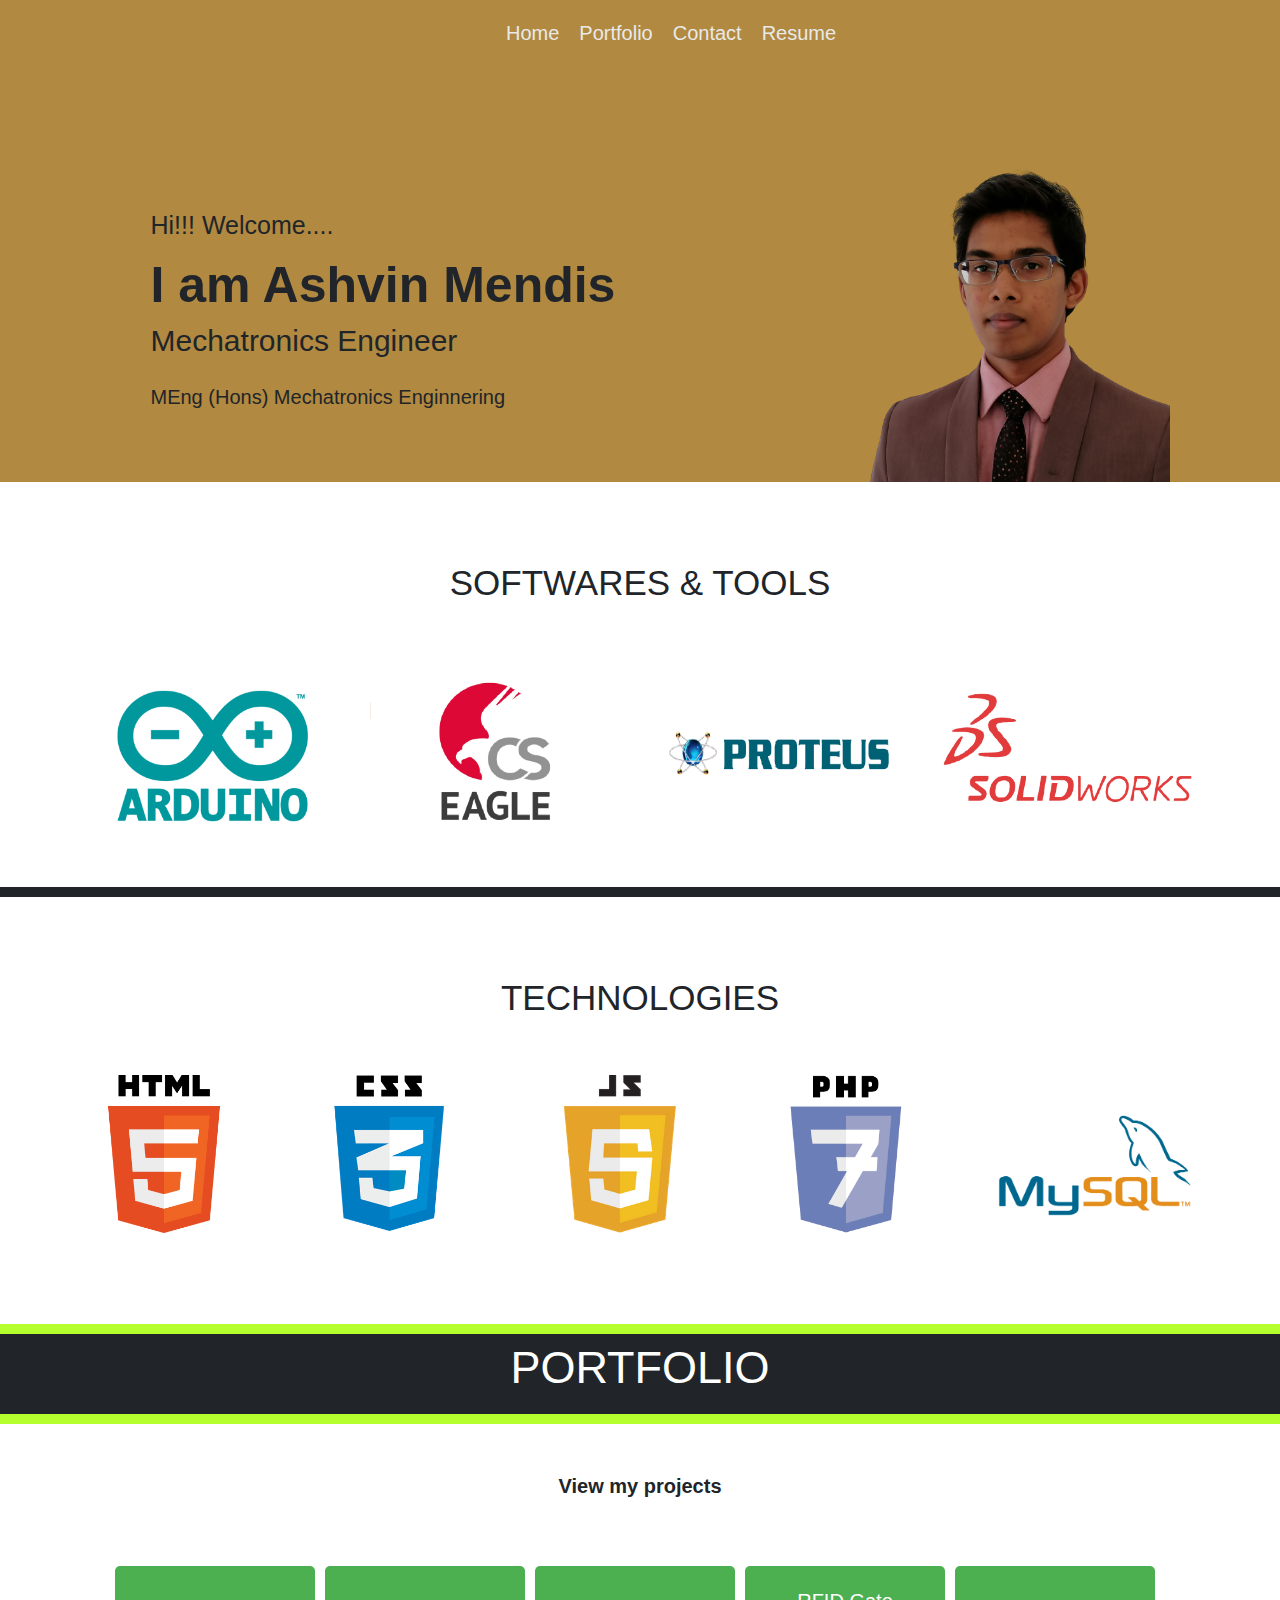
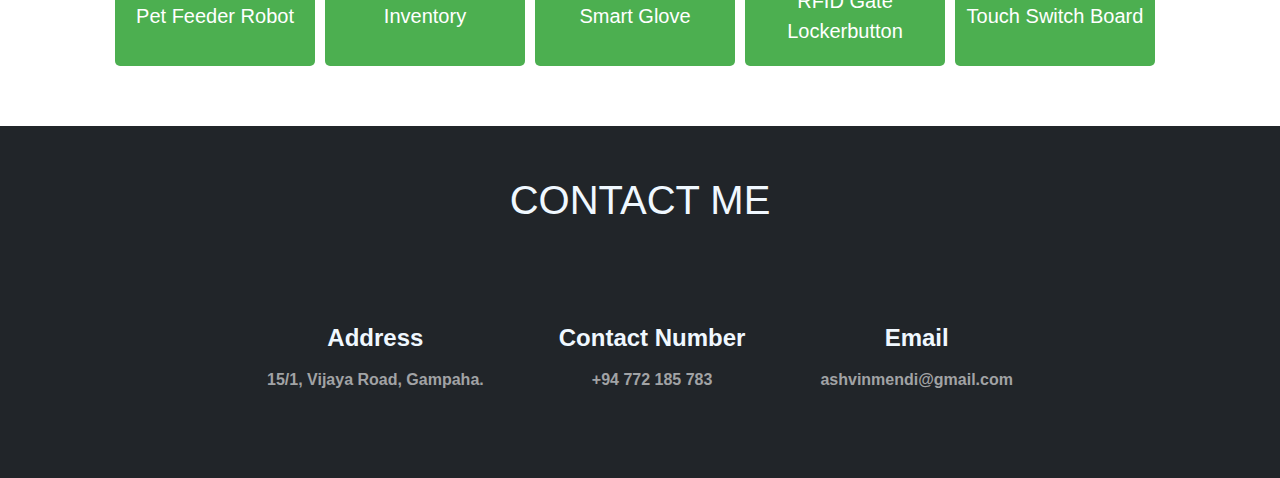
==== index.html @ 4c6cd836 "Update index.html" ====
<!DOCTYPE html>
<html>
<head>
<meta charset="utf-8">
                <meta http-equiv="X-UA-Compatible" content="IE=edge">
                <meta name="description" content="">
                <meta name="viewport" content="width=device-width, initial-scale=1">

    <link rel="stylesheet" href="CSS/pro.css">
    <link rel="stylesheet" href="CSS/nav.css">

    <meta name="viewport" content="width=device-width, initial-scale=1, shrink-to-fit=no">
    <link rel="stylesheet" href="https://maxcdn.bootstrapcdn.com/bootstrap/4.0.0/css/bootstrap.min.css" integrity="sha384-Gn5384xqQ1aoWXA+058RXPxPg6fy4IWvTNh0E263XmFcJlSAwiGgFAW/dAiS6JXm" crossorigin="anonymous"><!-- <link rel="stylesheet" href="https://stackpath.bootstrapcdn.com/bootstrap/4.5.2/css/bootstrap.min.css" integrity="sha384-JcKb8q3iqJ61gNV9KGb8thSsNjpSL0n8PARn9HuZOnIxN0hoP+VmmDGMN5t9UJ0Z" crossorigin="anonymous"> -->
    
    <link rel="stylesheet" href="https://stackpath.bootstrapcdn.com/bootstrap/4.5.2/css/bootstrap.min.css" integrity="sha384-JcKb8q3iqJ61gNV9KGb8thSsNjpSL0n8PARn9HuZOnIxN0hoP+VmmDGMN5t9UJ0Z" crossorigin="anonymous">
<style>


    .detail{
        color: #a1a3a5;
    }
    .c1{
        margin: 0 20px 0 10px;
    }
    .col-{
        margin-right: 10px;
        margin-bottom: 10px;
    }
    .h1, h2, h3, h4, h5, h6 {
    font-weight: 700;
    font-family: Montserrat, -apple-system, BlinkMacSystemFont, 'Segoe UI', Roboto, 'Helvetica Neue', Arial, sans-serif, 'Apple Color Emoji', 'Segoe UI Emoji', 'Segoe UI Symbol', 'Noto Color Emoji';}
    
</style>

</head>


<body> 
    
    <script>
function petfeeder(){
   location.href ="Pet feeder.html"
}
   function touchswitch(){
   location.href ="touch switch.html"
}

    </script>
<!-- NAVIGATION -->
     
   
<!-- HOME -->
<div id="Home"></div>
<div style="height: auto; width: auto; background-color: rgb(177, 137, 64);  padding-top: 5px;" >  
    <div>

    </div> 
    <nav class="navbar" >
        <ul class="menu">
            <li ><a class="active" href="#Home">Home</a></li>      
            <li ><a href="#Pot">Portfolio</a></li>
            <li><a href="#con">Contact</a></li>
            <li><a href="CV/ASHVIN MENDIS CV.pdf" >Resume</a></li>
        </ul>     
    </nav>
<div class="container">
        <div class="row" style="padding-left: 5%;">
        <div class="col-sm" >
        <div style="line-height: 40px; margin-left: 10px;padding-top: 150px;" >
        
        <p  style=" font-size: 25px;margin-bottom: 0px;">Hi!!!  Welcome.... </p>
        <p style="font-size: 50px; margin-top: 20px;"><b>I am Ashvin Mendis</b></p>
        <p style="font-size: 30px;">   Mechatronics Engineer </p>
        <p style="font-size: 20px;">  MEng (Hons) Mechatronics Enginnering</p>
                     
        </div>
        </div>
    <div class="col-" style="margin-top: 35px;">
        <img src="logo/ash-removebg-preview.png" alt="" style="position: inherit; margin-left:-10%;margin-bottom: -10px;
         margin-top: 48px; width: 300px; height: auto;" class="img-fluid"> 
    </div>
          </div>
          </div>
          </div>
        
        
    
    <!-- ABOUT -->
<div style="padding-bottom: 35px;">
    <h1  style="text-align: center; margin-top: 80px; font-size: 35px;">SOFTWARES & TOOLS</h1>
    <br><br>
    <div class="container">
        <div class="row justify-content-md-center">
          <div class="col-sm" >
              <img src="logo/arduino-logo.png" alt="" width="100%" height="auto" class="img-fluid"  >
          </div>
          <div class="col-sm" >
              <img src="logo/eagle.png" alt="" width="100%"  height="auto" class="img-fluid" >
          </div>
        
          <div class="col-sm" >
              <img src="logo/protius.png" alt="" width="100%"  height="auto"  class="img-fluid">
          </div>
          <div class="col-sm" >
              <img src="logo/solidwork.png" alt="" width="100%"  height="auto" class="img-fluid">
          </div>
        
      </div>
      </div>
</div>
<!-- technologies -->
<div style="background-color: #212529; height: 10px;" >    </div>

<div style="padding:0 0 40px;">
    <h1  style="text-align: center; margin-top: 80px; font-size: 35px;">TECHNOLOGIES</h1>
    <br><br>
    <div class="container">
        <div class="row justify-content-md-center">
          <div class="col-sm"  >
              <img src="logo/htnl5.png" alt="" width="80%" height="" class="img-fluid"  >
          </div>
          <div class="col-sm" >
              <img src="logo/csslogo.png" alt="" width="80%"  height="" class="img-fluid" >
          </div>
        
          <div class="col-sm" >
              <img src="logo/javascript-logo.png" alt="" width="80%"  height=""  class="img-fluid">
          </div>
          <div class="col-sm" >
              <img src="logo/php.png" alt="" width="80%"  height="" class="img-fluid">
          </div>
          <div class="col-sm">
            <img src="logo/mysql.png" alt="" width=""  height="" class="img-fluid">
        </div>
        
      </div>
      </div>
</div>
<div id="Pot" style="height: 50px;"></div>

<!-- PORTFOLIO -->

<div style="background-color:  rgb(182, 255, 46); height: 10px;" >    </div>
<div style="text-align: center;  background-color: #212529; height: 80px;padding-top: 7px;">
    <h1 style="font-size: 45px; color: white;">PORTFOLIO</h1>
</div>

<div style="background-color:  rgb(182, 255, 46); height: 10px;"></div>

<div style="text-align: center;padding: 50px 0 ;"><h5>View my projects</h5> </div>

<div class="container " style=" margin-top: 10px; margin-bottom: 50px;">
    <div class="row justify-content-md-center">
      <div class="col-">
        <button class="block" onclick="window.location.href='Pet feeder.html'" >Pet Feeder Robot</button>
      </div>
    
      <div class="col-">
        <button class="block" onclick="location.href='https://lilinventory.000webhostapp.com/dashboard/dashboard.php'">Inventory</button>
      </div>
      <div class="col-">
        <button class="block" onclick="window.location.href='Power Monitor.html'">Smart Glove</button>
      </div>    
      <div class="col-">
        <button class="block" onclick="window.location.href='Power Monitor.html'">RFID Gate Lockerbutton</button>
     </div>
     <div class="col-">
        <button class="block" onclick="window.location.href='Power Monitor.html'">Touch Switch Board</button>
      </div>
    </div>
</div>
  
<!-- Footer -->
<div id="con"></div>

<div style="background-color: #212529; color: aliceblue; padding: 50px 0pc 50px;">
<div style="text-align: center; margin-bottom: 100px;">
    <h1 >CONTACT ME</h1>
</div>
<div class="container">
<div class="row justify-content-md-center">
    <div class="col-md-auto" style=" text-align: center;padding-bottom: 30px; ">
        <h4 style="font-size: 24px; padding-bottom: 10px;">Address</h4>
        <h3 class="detail" style="font-size: 16px;">15/1, Vijaya Road, Gampaha.</h3>
    </div>
    <div class="col-md-auto" style=" text-align: center; padding: 0px 60px 30px 60px;"> 
        <h4 style="font-size: 24px;padding-bottom: 10px;">Contact Number</h4>
        <h3 class="detail" style="font-size: 16px;">+94 772 185 783</h3>
    </div>
    <div class="col-md-auto" style=" text-align: center;padding-bottom: 30px;">
        <h4 style="font-size: 24px;padding-bottom: 10px;">Email</h4>
        <h3 class="detail" style="font-size: 16px;">ashvinmendi@gmail.com</h3>
    </div>

</div>

</div>
</div>

</body>
</html>
---- CSS/pro.css ----
/* footer{
      background-color: rgb(228, 13, 13);
      padding: 20px;
      font-family: 'Alata', sans-serif;
      color: black;
      
  }
  .f1{
    font-family: 'Alata', sans-serif;
  }
  @import url(https://fonts.googleapis.com/css?family=Lily+Script+One);

body {
	margin:0;
	font-family:arial,tahoma,sans-serif;
	font-size:12px;
	font-weight:normal;
	direction:ltr;
  background:white;
} */

/* form {
	
	padding:20px;
	width:400px;
	height:auto;
	overflow:hidden;
	background:white;
	border-radius:10px;
}

form label {
	font-size:13px;
	color:darkgray;
	cursor:pointer;
}

form label,
form input {
	float:left;
	clear:both;
}

form input {
	margin:15px 0;
	padding:10px 10px;
	width:100%;
	outline:none;
	border:1px solid #bbb;
	border-radius:10px;
	display:inline-block;
	-webkit-box-sizing:border-box;
	   -moz-box-sizing:border-box;
	        box-sizing:border-box;
    -webkit-transition:0.2s ease all;
	   -moz-transition:0.2s ease all;
	    -ms-transition:0.2s ease all;
	     -o-transition:0.2s ease all;
	        transition:0.2s ease all;
}

form textarea{
  margin:15px 0;
	padding:10px 10px;
  width:100%;
  height: 100px;
	outline:none;
	border:1px solid #bbb;
	border-radius:10px;
  display:inline-block;
  -webkit-box-sizing:border-box;
	   -moz-box-sizing:border-box;
	        box-sizing:border-box;
    -webkit-transition:0.2s ease all;
	   -moz-transition:0.2s ease all;
	    -ms-transition:0.2s ease all;
	     -o-transition:0.2s ease all;
	        transition:0.2s ease all;
	resize: none;

} */

/* form input[type=text]:focus,
form input[type="password"]:focus {
	border-color:cornflowerblue;
}

input[type=submit] {
	padding:15px 15px;
	width:auto;
	background:#1abc9c;
	border:none;
	color:white;
	cursor:pointer;
	display:inline-block;

	clear:right;
	-webkit-transition:0.2s ease all;
	   -moz-transition:0.2s ease all;
	    -ms-transition:0.2s ease all;
	     -o-transition:0.2s ease all;
	        transition:0.2s ease all;
}

input[type=submit]:hover {
	opacity:0.8;
}

input[type="submit"]:active {
	opacity:0.4;
} */





/* body {
  margin: 40px;
}

.wrapper {
  display: grid;
  grid-template-columns: 80px 200px 100px 200px 100px 200px 100px 200px 80px;
  grid-gap: 10px;
  background-color: rgb(233, 210, 210);
  color: white;
}

.box {
  background-color:gray;
  color: #fff;
  border-radius: 5px;
  padding: 5px;
  
  
}

.a {
        grid-column-start: 2;
        grid-column-end: 2;
        grid-row-start: 1;
        grid-row-end: 2;
    }
    .b {
        grid-column-start:4;
        grid-column-end: 4;
        grid-row-start: 1;
        grid-row-end: 2;
    }
    .c {
        grid-column-start: 6;
        grid-column-end:6;
        grid-row-start: 1;
        grid-row-end:2;
    }
    .d {
        grid-column-start: 8;
        grid-column-end: 8;
        grid-row-start: 1;
        grid-row-end: 2;
    } */
    
  /* BUTTON */
  .block {
    display: block;
    width: 200px;
    height: 100px;
    border: none;
    background-color: #4CAF50;
    color: white;  
    cursor: pointer;
    text-align: center;
   border-radius: 5px;
   font-size: 20px;
   float: left;
   font-family: sans-serif ;
   
   
  }

  .block:hover {
    background-color:rgb(182, 255, 46);
    color: black;
  }
---- CSS/nav.css ----
/* * {
    box-sizing: border-box;
  } */
  
  /* body {
    background: #edeff0;
    font-family: 'Hind', sans-serif;
  } */
  
  /* Start Navigation Bar */
  
  .navbar {
    /* background-color: #25283D; */
    color: #e63232;
    border-radius: 4px;
    width: 100vw;
    height: 50px;
    max-width: 400px;
    margin:0px auto 0;
    
  }
  
  .navbar .menu {
    display: flex;
    
    z-index: 1;
    
  }
  
  /* @media (max-width: 820px) {
    .navbar .menu {
      display: block;
      position: relative;
    }
  } */
  
  .navbar .menu li {
    flex: 1;
    margin-top: -5px;
    border-radius: 4px;
    display: flex;
    text-align: center;
    transition: background-color 0.5s ease;
  }
  
  .navbar .menu a {
    flex: 1;
    justify-content: center;
    display: inline-flex;
    color: #e9e9e9;
    text-decoration: none;
    padding: 10px;
    position: relative;
    font-size: 20px;
    
  }
  
  .navbar .menu a > .fa {
    font-weight: bold;
    margin-left: 8px;
  }
  
  .navbar .menu li:hover {
    background-color: #beacbc;
    
  }
  
  .navbar .menu li:hover .container {
    display: flex;
  }
  
  /* @media (max-width: 350px) {
    .navbar .menu li:hover .container {
      display: none;
    }
    
    .fa-angle-down {
      display: none;
    }
  } */
  
  /* a.hasDropdown:after {
    position: absolute;
    bottom: -16px;
    left: 50%;
    transform: translateX(-50%);
    height: 0;
    width: 0;
    border: 8px solid transparent;
    border-top-color: #25283d;
    z-index: 2;
  } */
  
  /* @media (max-width: 820px) {
    li:hover a.hasDropdown:after {
      display: none;
    }
  } */
  
  /* li:hover a.hasDropdown:after {
    content: '';
    border-top-color: #9b8f99;
  } */
  
  /* End Navigation Bar */
  
  /* Start Single Section Menu */
/*   
  .container {
    display: none;
    position: absolute;
    top: 56px;
    left: 0;
    right: 0;
    background-color: #ffffff;
    box-shadow: 0 2px 0 rgba(0, 0, 0, 0.06);
    padding: 20px;
    text-align: left;
    margin-bottom: 30px;
  } */
  
  /* .container__list {
    flex: 1;
    display: flex;
    flex-wrap: wrap;
    min-width: 0;
  }
  
  .container__listItem {
    flex: 0 0 25%;
    padding: 10px 30px;
    overflow: hidden;
    white-space: nowrap;
    text-overflow: ellipsis;
  }
  
  .container__listItem > div {
    color: #DB6356;
    text-decoration: underline;
    cursor: pointer;
    overflow: hidden;
    white-space: nowrap;
    text-overflow: ellipsis;
  }
  
  /* End Single Section Menu */
  
  /* Start Multiple Section Menu */
  /* .container.has-multi .container__listItem {
    flex-basis: 100%;
  }
  
  .container.has-multi .container__list {
    flex-basis: 33.333%;
    border-radius: 4px;
  }
  
  .container.has-multi .container__list:not(:last-child) {
    border-right: solid 1px #f3f3f3;
    margin-right: 20px;
  } */ 
  
  /* End Multiple Section Menu */
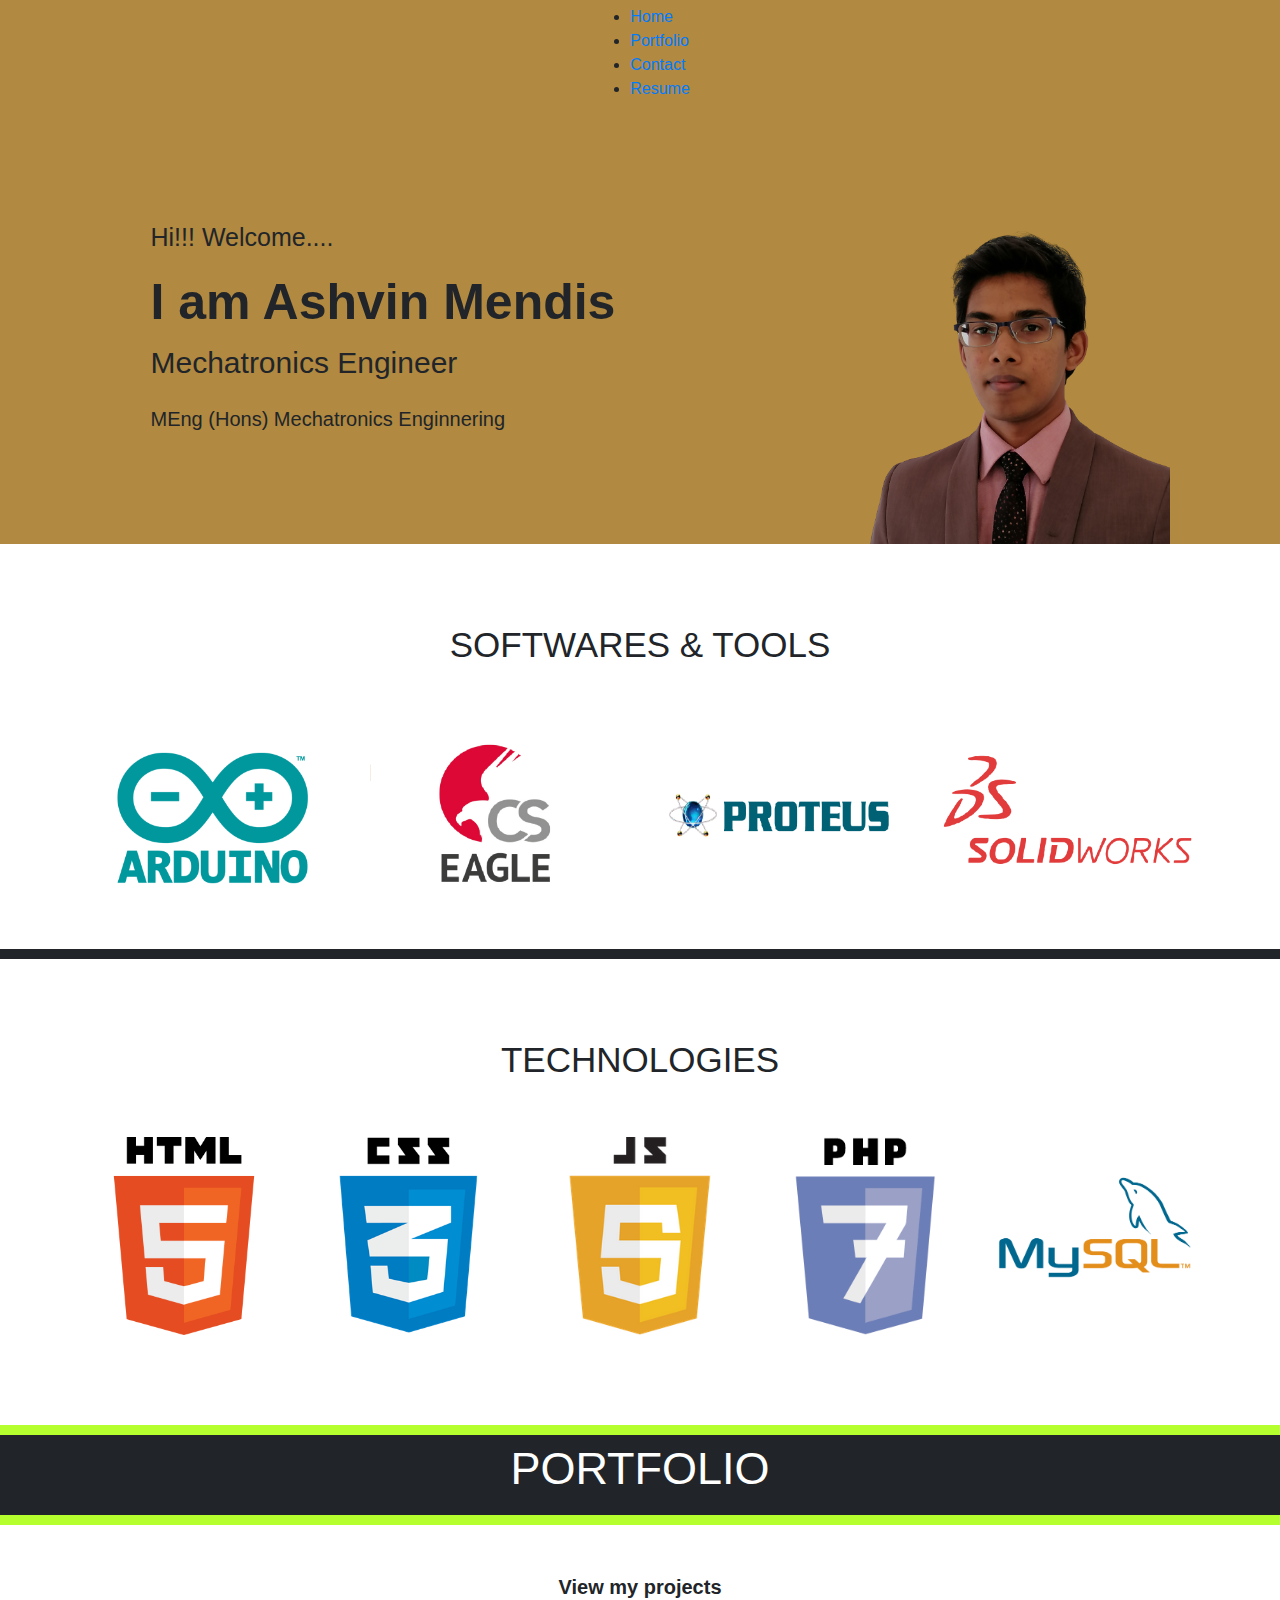
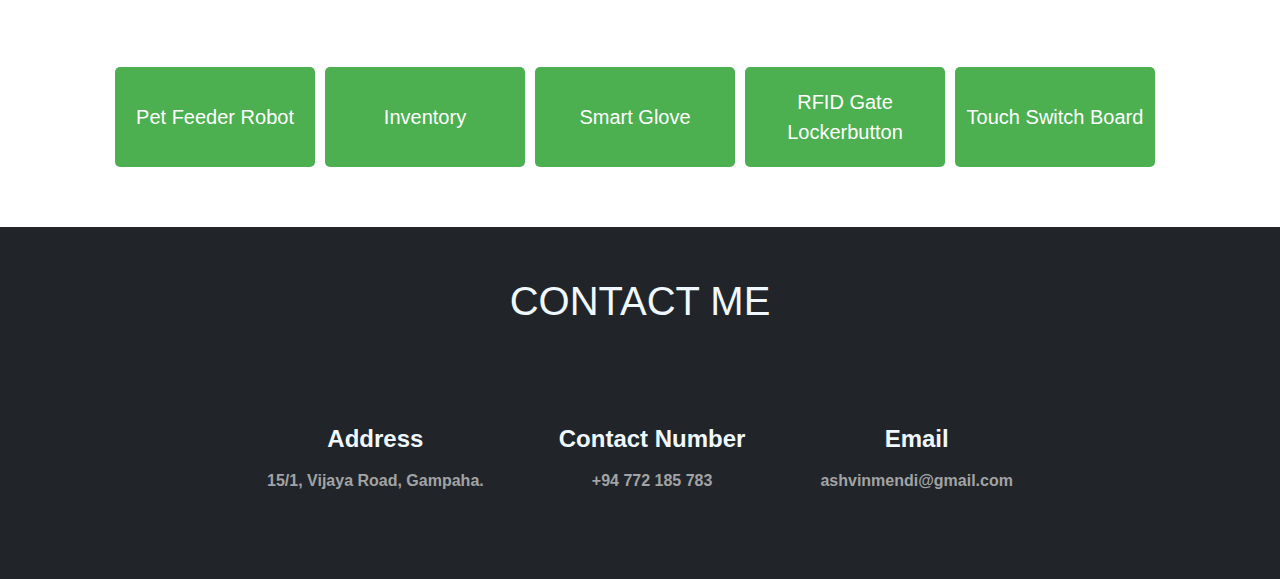
==== commit 76587fe3: "Update index.html" ====
--- a/index.html
+++ b/index.html
@@ -1,19 +1,33 @@
     <!DOCTYPE html>
 <html>
 <head>
-<meta charset="utf-8">
-                <meta http-equiv="X-UA-Compatible" content="IE=edge">
-                <meta name="description" content="">
-                <meta name="viewport" content="width=device-width, initial-scale=1">
+<!-- <meta charset="utf-8"> -->
+    <!-- <meta http-equiv="X-UA-Compatible" content="IE=edge"> -->
+    <!-- <meta name="description" content=""> -->
+    <meta name="viewport" content="width=device-width, initial-scale=1">
 
     <link rel="stylesheet" href="CSS/pro.css">
     <link rel="stylesheet" href="CSS/nav.css">
 
     <meta name="viewport" content="width=device-width, initial-scale=1, shrink-to-fit=no">
-    <link rel="stylesheet" href="https://maxcdn.bootstrapcdn.com/bootstrap/4.0.0/css/bootstrap.min.css" integrity="sha384-Gn5384xqQ1aoWXA+058RXPxPg6fy4IWvTNh0E263XmFcJlSAwiGgFAW/dAiS6JXm" crossorigin="anonymous"><!-- <link rel="stylesheet" href="https://stackpath.bootstrapcdn.com/bootstrap/4.5.2/css/bootstrap.min.css" integrity="sha384-JcKb8q3iqJ61gNV9KGb8thSsNjpSL0n8PARn9HuZOnIxN0hoP+VmmDGMN5t9UJ0Z" crossorigin="anonymous"> -->
-    
+    <link rel="stylesheet" href="https://maxcdn.bootstrapcdn.com/bootstrap/4.0.0/css/bootstrap.min.css" integrity="sha384-Gn5384xqQ1aoWXA+058RXPxPg6fy4IWvTNh0E263XmFcJlSAwiGgFAW/dAiS6JXm" crossorigin="anonymous">
+    <link rel="stylesheet" href="https://stackpath.bootstrapcdn.com/bootstrap/4.5.2/css/bootstrap.min.css" integrity="sha384-JcKb8q3iqJ61gNV9KGb8thSsNjpSL0n8PARn9HuZOnIxN0hoP+VmmDGMN5t9UJ0Z" crossorigin="anonymous">
     <link rel="stylesheet" href="https://stackpath.bootstrapcdn.com/bootstrap/4.5.2/css/bootstrap.min.css" integrity="sha384-JcKb8q3iqJ61gNV9KGb8thSsNjpSL0n8PARn9HuZOnIxN0hoP+VmmDGMN5t9UJ0Z" crossorigin="anonymous">
 <style>
+
+
+
+@media only screen and (max-width: 767px) {
+    .pp{
+    padding-top: 50px;
+}
+
+}
+
+@media only screen and (max-width: 767px) {
+    .c1{
+    font-size: 5px;}}
+
 
 
     .detail{
@@ -30,12 +44,19 @@
     font-weight: 700;
     font-family: Montserrat, -apple-system, BlinkMacSystemFont, 'Segoe UI', Roboto, 'Helvetica Neue', Arial, sans-serif, 'Apple Color Emoji', 'Segoe UI Emoji', 'Segoe UI Symbol', 'Noto Color Emoji';}
     
+    .center {
+       
+  display: flex;
+  justify-content: center;
+  align-items: center;
+
+    }
 </style>
 
 </head>
 
 
-<body> 
+<body style="margin: 0;"> 
     
     <script>
 function petfeeder(){
@@ -52,26 +73,27 @@
 <!-- HOME -->
 <div id="Home"></div>
 <div style="height: auto; width: auto; background-color: rgb(177, 137, 64);  padding-top: 5px;" >  
-    <div>
-
-    </div> 
-    <nav class="navbar" >
-        <ul class="menu">
+  
+    <div class="center">
+            <ul class="menu" >
             <li ><a class="active" href="#Home">Home</a></li>      
             <li ><a href="#Pot">Portfolio</a></li>
             <li><a href="#con">Contact</a></li>
             <li><a href="CV/ASHVIN MENDIS CV.pdf" >Resume</a></li>
         </ul>     
-    </nav>
+    </div>
+
 <div class="container">
         <div class="row" style="padding-left: 5%;">
         <div class="col-sm" >
-        <div style="line-height: 40px; margin-left: 10px;padding-top: 150px;" >
+        <div  class ="cc" style="line-height: 40px; margin-left: 10px;padding-top: 100px;" >
         
         <p  style=" font-size: 25px;margin-bottom: 0px;">Hi!!!  Welcome.... </p>
-        <p style="font-size: 50px; margin-top: 20px;"><b>I am Ashvin Mendis</b></p>
+        <p style="font-size: 50px; margin-top: 20px; line-height: 50px;"><b>I am Ashvin Mendis</b></p>
         <p style="font-size: 30px;">   Mechatronics Engineer </p>
-        <p style="font-size: 20px;">  MEng (Hons) Mechatronics Enginnering</p>
+        <p  style="font-size: 20px;">  MEng (Hons) Mechatronics Enginnering</p>
+        
+       
                      
         </div>
         </div>
@@ -91,17 +113,17 @@
     <br><br>
     <div class="container">
         <div class="row justify-content-md-center">
-          <div class="col-sm" >
+          <div class="col-md" >
               <img src="logo/arduino-logo.png" alt="" width="100%" height="auto" class="img-fluid"  >
           </div>
-          <div class="col-sm" >
+          <div class="col-md" >
               <img src="logo/eagle.png" alt="" width="100%"  height="auto" class="img-fluid" >
           </div>
         
-          <div class="col-sm" >
+          <div class="col-md" >
               <img src="logo/protius.png" alt="" width="100%"  height="auto"  class="img-fluid">
           </div>
-          <div class="col-sm" >
+          <div class="col-md" >
               <img src="logo/solidwork.png" alt="" width="100%"  height="auto" class="img-fluid">
           </div>
         
@@ -111,26 +133,26 @@
 <!-- technologies -->
 <div style="background-color: #212529; height: 10px;" >    </div>
 
-<div style="padding:0 0 40px;">
+<div style="padding-bottom:  40px;">
     <h1  style="text-align: center; margin-top: 80px; font-size: 35px;">TECHNOLOGIES</h1>
     <br><br>
     <div class="container">
-        <div class="row justify-content-md-center">
-          <div class="col-sm"  >
-              <img src="logo/htnl5.png" alt="" width="80%" height="" class="img-fluid"  >
-          </div>
-          <div class="col-sm" >
-              <img src="logo/csslogo.png" alt="" width="80%"  height="" class="img-fluid" >
-          </div>
-        
-          <div class="col-sm" >
-              <img src="logo/javascript-logo.png" alt="" width="80%"  height=""  class="img-fluid">
-          </div>
-          <div class="col-sm" >
-              <img src="logo/php.png" alt="" width="80%"  height="" class="img-fluid">
-          </div>
-          <div class="col-sm">
-            <img src="logo/mysql.png" alt="" width=""  height="" class="img-fluid">
+        <div class="row justify-content-center ">
+          <div class="pp col-md"  >
+              <img src="logo/htnl5.png" alt="" width="100%" height="auto" class="img-fluid"  >
+          </div>
+          <div class="pp col-md" >
+              <img src="logo/csslogo.png" alt="" width="100%"  height="auto" class="img-fluid" >
+          </div>
+        
+          <div class="pp col-md" >
+              <img src="logo/javascript-logo.png" alt="" width="100%"  height="auto"  class="img-fluid">
+          </div>
+          <div class="pp col-md" >
+              <img src="logo/php.png" alt="" width="100%"  height="auto" class="img-fluid">
+          </div>
+          <div class="pp col-md">
+            <img src="logo/mysql.png" alt="" width="100%"  height="auto" class="img-fluid">
         </div>
         
       </div>
@@ -150,7 +172,7 @@
 <div style="text-align: center;padding: 50px 0 ;"><h5>View my projects</h5> </div>
 
 <div class="container " style=" margin-top: 10px; margin-bottom: 50px;">
-    <div class="row justify-content-md-center">
+    <div class="row justify-content-center ">
       <div class="col-">
         <button class="block" onclick="window.location.href='Pet feeder.html'" >Pet Feeder Robot</button>
       </div>
@@ -159,7 +181,7 @@
         <button class="block" onclick="location.href='https://lilinventory.000webhostapp.com/dashboard/dashboard.php'">Inventory</button>
       </div>
       <div class="col-">
-        <button class="block" onclick="window.location.href='Power Monitor.html'">Smart Glove</button>
+        <button class="block" onclick="window.location.href='smartglove.html'">Smart Glove</button>
       </div>    
       <div class="col-">
         <button class="block" onclick="window.location.href='Power Monitor.html'">RFID Gate Lockerbutton</button>
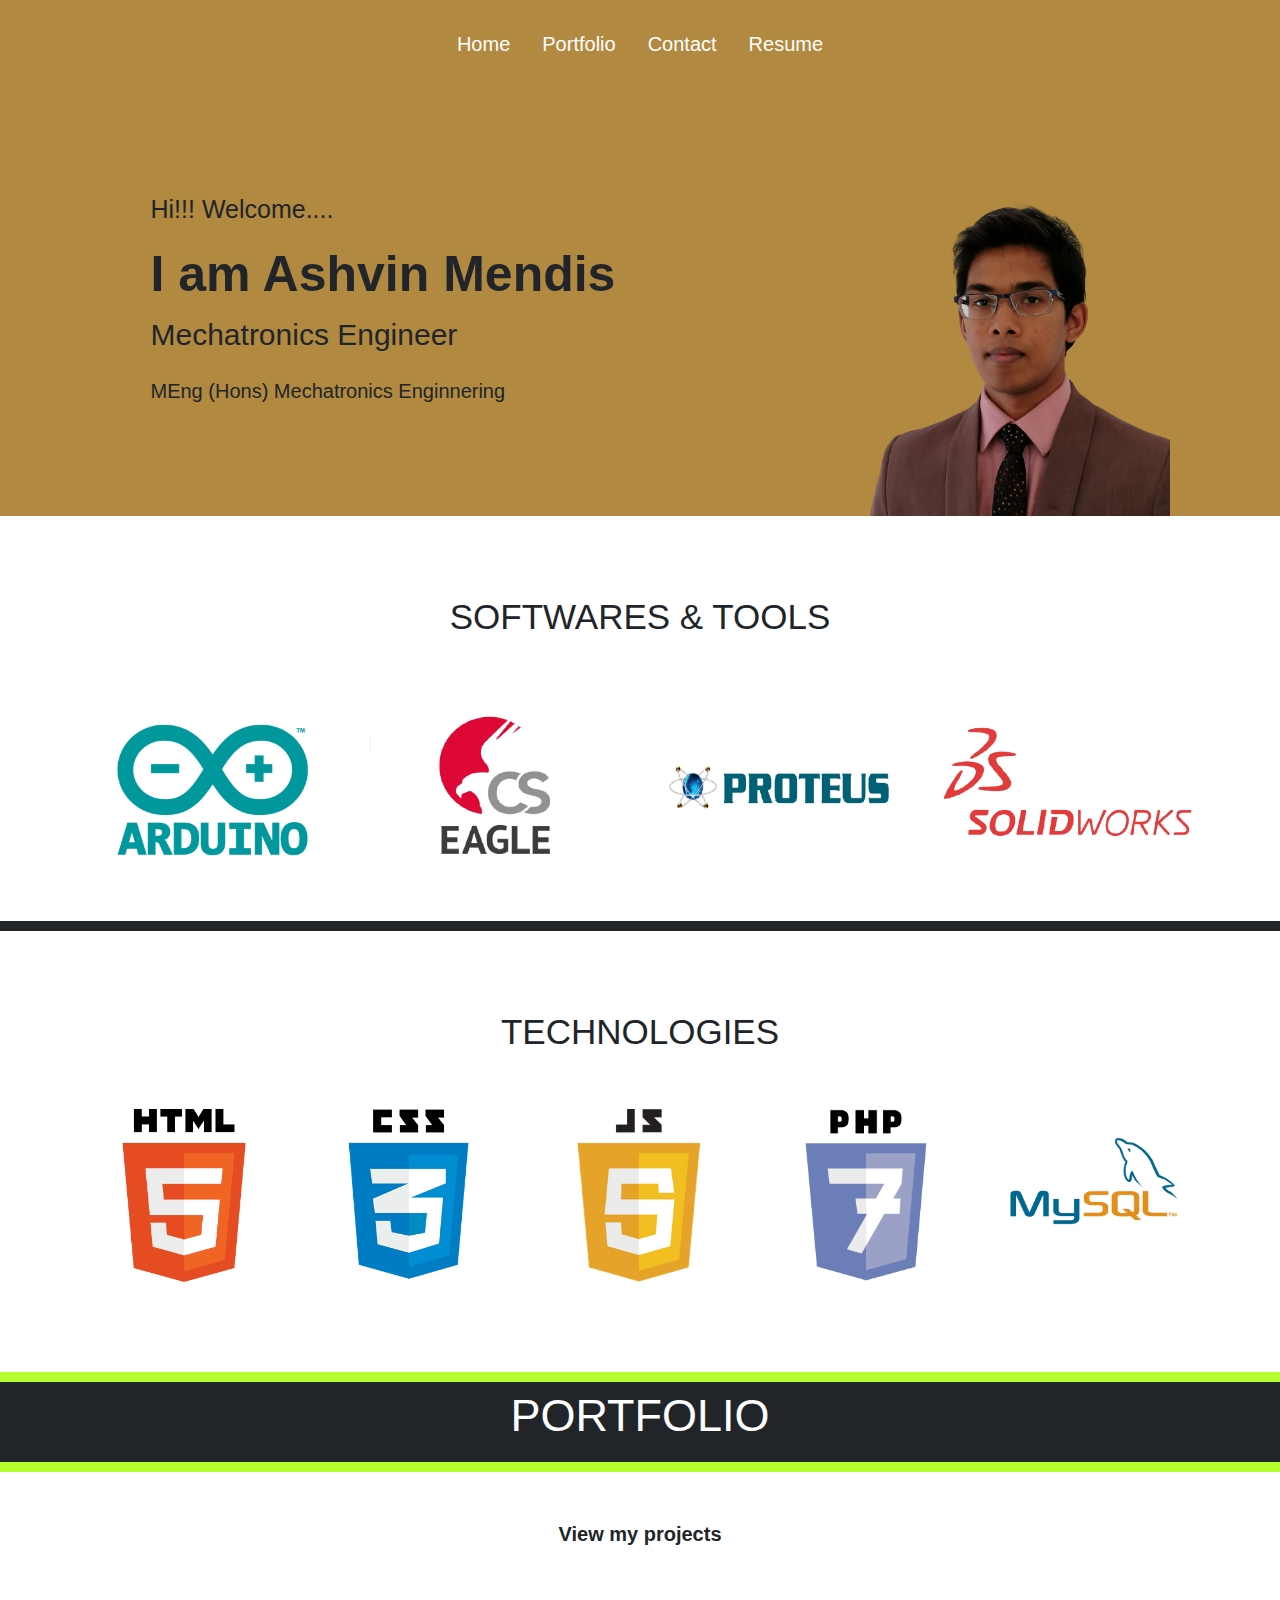
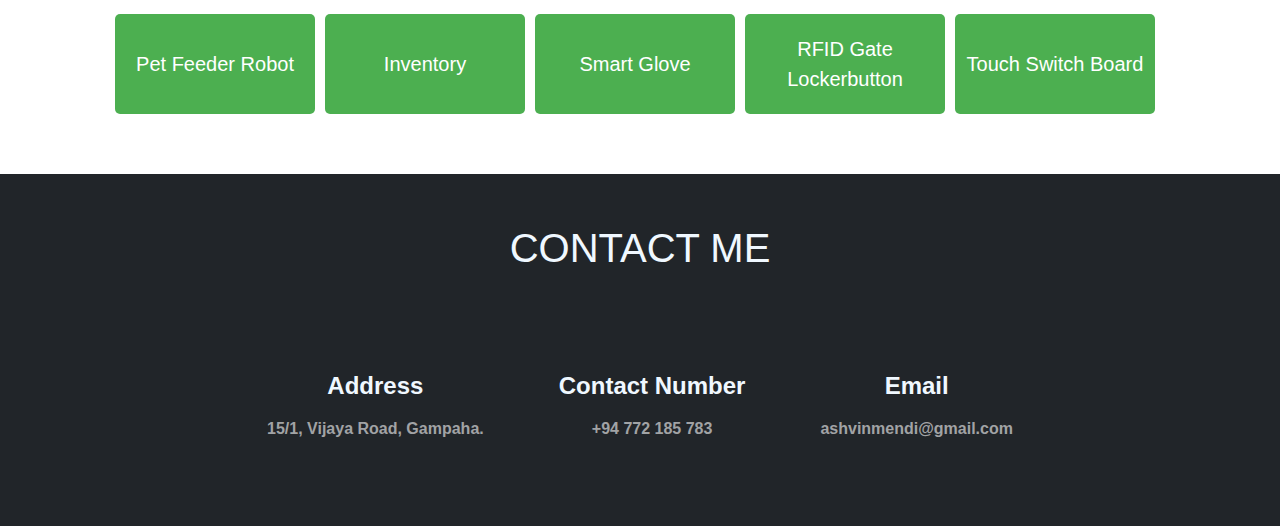
==== commit ecb3ab0b: "Update index.html" ====
--- a/index.html
+++ b/index.html
@@ -49,6 +49,7 @@
   display: flex;
   justify-content: center;
   align-items: center;
+  margin-top: 10px;
 
     }
 </style>
--- a/CSS/pro.css
+++ b/CSS/pro.css
@@ -176,11 +176,28 @@
    font-size: 20px;
    float: left;
    font-family: sans-serif ;
-   
-   
+     
   }
 
   .block:hover {
     background-color:rgb(182, 255, 46);
     color: black;
-  }+  }
+
+  @media only screen and (max-width: 767px) {
+    .block {
+      display: block;
+      width: 170px;
+      height: 100px;
+      border: none;
+      background-color: #4CAF50;
+      color: white;  
+      cursor: pointer;
+      text-align: center;
+     border-radius: 5px;
+     font-size: 20px;
+     float: left;
+     font-family: sans-serif ;
+       
+    }
+}
--- a/CSS/nav.css
+++ b/CSS/nav.css
@@ -1,164 +1,38 @@
-/* * {
-    box-sizing: border-box;
-  } */
-  
-  /* body {
-    background: #edeff0;
-    font-family: 'Hind', sans-serif;
-  } */
-  
-  /* Start Navigation Bar */
-  
-  .navbar {
-    /* background-color: #25283D; */
-    color: #e63232;
-    border-radius: 4px;
-    width: 100vw;
-    height: 50px;
-    max-width: 400px;
-    margin:0px auto 0;
-    
-  }
-  
-  .navbar .menu {
-    display: flex;
-    
-    z-index: 1;
-    
-  }
-  
-  /* @media (max-width: 820px) {
-    .navbar .menu {
+ul {
+  list-style-type: none;
+  margin: 0;
+  padding: 0;
+  overflow: hidden;
+  background-color: rgb(177, 137, 64);
+}
+
+li {
+  float: left;
+  font-size: 20px;
+}
+
+li a {
+  display: block;
+  border-radius: 5px;
+  color: white;
+  text-align: center;
+  padding: 14px 16px;
+}
+
+li a:hover {
+  background-color: rgb(216, 165, 72);
+  color: white;
+  text-decoration: none;
+}
+
+@media only screen and (max-width: 400px) {
+      li a {
       display: block;
-      position: relative;
+      border-radius: 5px;
+      color: white;
+      text-align: center;
+      padding: 14px 5px;
+      font-size: 17px;
     }
-  } */
-  
-  .navbar .menu li {
-    flex: 1;
-    margin-top: -5px;
-    border-radius: 4px;
-    display: flex;
-    text-align: center;
-    transition: background-color 0.5s ease;
-  }
-  
-  .navbar .menu a {
-    flex: 1;
-    justify-content: center;
-    display: inline-flex;
-    color: #e9e9e9;
-    text-decoration: none;
-    padding: 10px;
-    position: relative;
-    font-size: 20px;
-    
-  }
-  
-  .navbar .menu a > .fa {
-    font-weight: bold;
-    margin-left: 8px;
-  }
-  
-  .navbar .menu li:hover {
-    background-color: #beacbc;
-    
-  }
-  
-  .navbar .menu li:hover .container {
-    display: flex;
-  }
-  
-  /* @media (max-width: 350px) {
-    .navbar .menu li:hover .container {
-      display: none;
-    }
-    
-    .fa-angle-down {
-      display: none;
-    }
-  } */
-  
-  /* a.hasDropdown:after {
-    position: absolute;
-    bottom: -16px;
-    left: 50%;
-    transform: translateX(-50%);
-    height: 0;
-    width: 0;
-    border: 8px solid transparent;
-    border-top-color: #25283d;
-    z-index: 2;
-  } */
-  
-  /* @media (max-width: 820px) {
-    li:hover a.hasDropdown:after {
-      display: none;
-    }
-  } */
-  
-  /* li:hover a.hasDropdown:after {
-    content: '';
-    border-top-color: #9b8f99;
-  } */
-  
-  /* End Navigation Bar */
-  
-  /* Start Single Section Menu */
-/*   
-  .container {
-    display: none;
-    position: absolute;
-    top: 56px;
-    left: 0;
-    right: 0;
-    background-color: #ffffff;
-    box-shadow: 0 2px 0 rgba(0, 0, 0, 0.06);
-    padding: 20px;
-    text-align: left;
-    margin-bottom: 30px;
-  } */
-  
-  /* .container__list {
-    flex: 1;
-    display: flex;
-    flex-wrap: wrap;
-    min-width: 0;
-  }
-  
-  .container__listItem {
-    flex: 0 0 25%;
-    padding: 10px 30px;
-    overflow: hidden;
-    white-space: nowrap;
-    text-overflow: ellipsis;
-  }
-  
-  .container__listItem > div {
-    color: #DB6356;
-    text-decoration: underline;
-    cursor: pointer;
-    overflow: hidden;
-    white-space: nowrap;
-    text-overflow: ellipsis;
-  }
-  
-  /* End Single Section Menu */
-  
-  /* Start Multiple Section Menu */
-  /* .container.has-multi .container__listItem {
-    flex-basis: 100%;
-  }
-  
-  .container.has-multi .container__list {
-    flex-basis: 33.333%;
-    border-radius: 4px;
-  }
-  
-  .container.has-multi .container__list:not(:last-child) {
-    border-right: solid 1px #f3f3f3;
-    margin-right: 20px;
-  } */ 
-  
-  /* End Multiple Section Menu */
-  +
+}
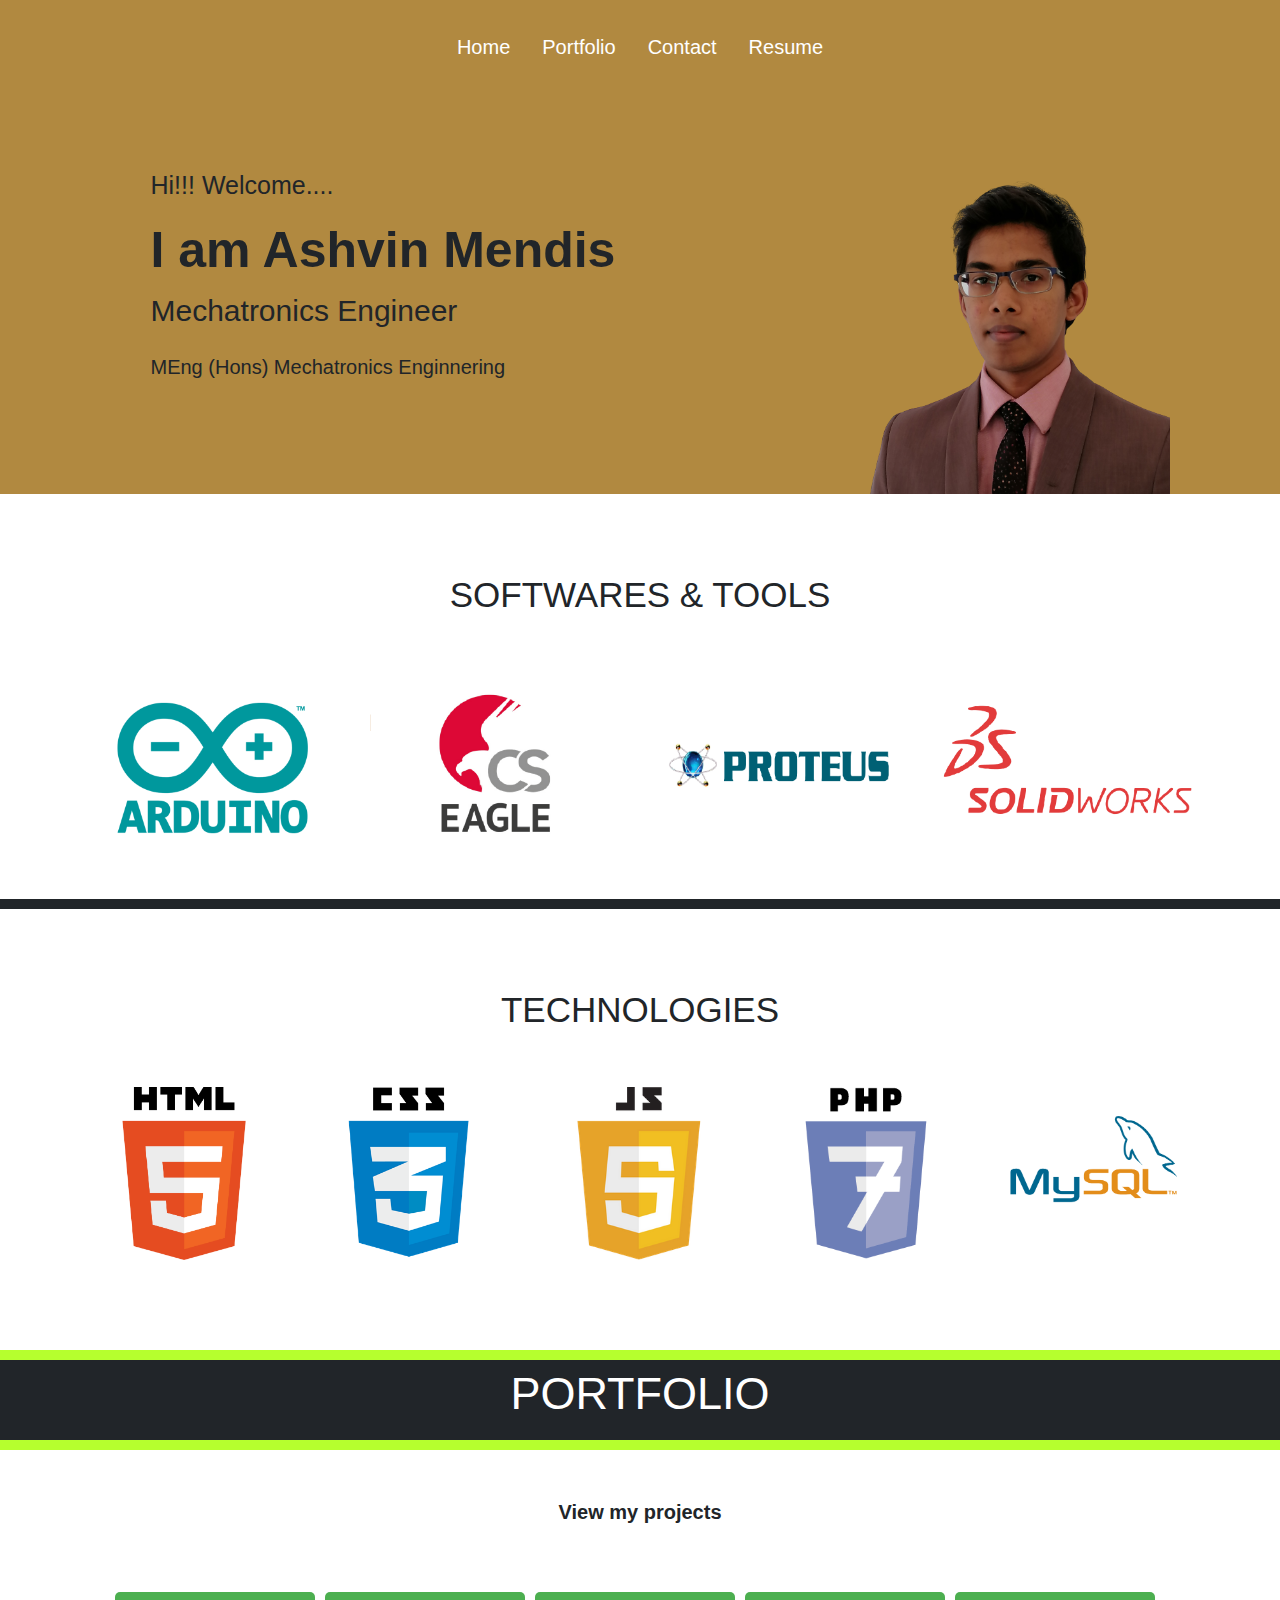
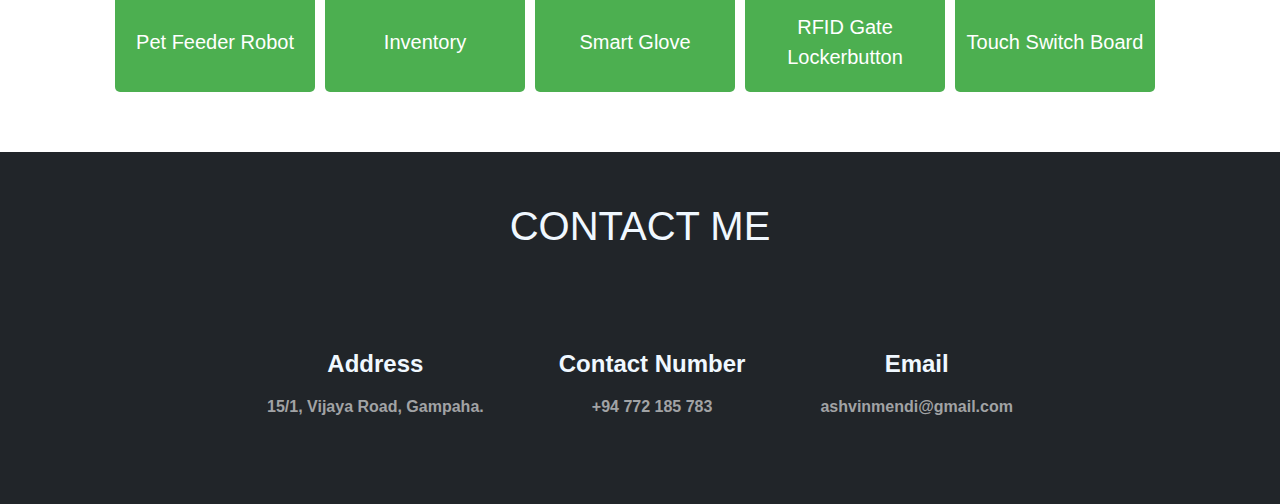
==== commit d340d796: "Update index.html" ====
--- a/index.html
+++ b/index.html
@@ -87,7 +87,7 @@
 <div class="container">
         <div class="row" style="padding-left: 5%;">
         <div class="col-sm" >
-        <div  class ="cc" style="line-height: 40px; margin-left: 10px;padding-top: 100px;" >
+        <div  class ="cc" style="line-height: 40px; margin-left: 10px;padding-top: 70px;" >
         
         <p  style=" font-size: 25px;margin-bottom: 0px;">Hi!!!  Welcome.... </p>
         <p style="font-size: 50px; margin-top: 20px; line-height: 50px;"><b>I am Ashvin Mendis</b></p>
@@ -100,7 +100,7 @@
         </div>
     <div class="col-" style="margin-top: 35px;">
         <img src="logo/ash-removebg-preview.png" alt="" style="position: inherit; margin-left:-10%;margin-bottom: -10px;
-         margin-top: 48px; width: 300px; height: auto;" class="img-fluid"> 
+         margin-top: 20px; width: 300px; height: auto;" class="img-fluid"> 
     </div>
           </div>
           </div>
@@ -139,20 +139,20 @@
     <br><br>
     <div class="container">
         <div class="row justify-content-center ">
-          <div class="pp col-md"  >
+          <div class="pp col-sm"  >
               <img src="logo/htnl5.png" alt="" width="100%" height="auto" class="img-fluid"  >
           </div>
-          <div class="pp col-md" >
+          <div class="pp col-sm" >
               <img src="logo/csslogo.png" alt="" width="100%"  height="auto" class="img-fluid" >
           </div>
         
-          <div class="pp col-md" >
+          <div class="pp col-sm" >
               <img src="logo/javascript-logo.png" alt="" width="100%"  height="auto"  class="img-fluid">
           </div>
-          <div class="pp col-md" >
+          <div class="pp col-sm" >
               <img src="logo/php.png" alt="" width="100%"  height="auto" class="img-fluid">
           </div>
-          <div class="pp col-md">
+          <div class="pp col-sm">
             <img src="logo/mysql.png" alt="" width="100%"  height="auto" class="img-fluid">
         </div>
         
--- a/CSS/nav.css
+++ b/CSS/nav.css
@@ -16,7 +16,7 @@
   border-radius: 5px;
   color: white;
   text-align: center;
-  padding: 14px 16px;
+  padding: 17px 16px;
 }
 
 li a:hover {
@@ -31,7 +31,7 @@
       border-radius: 5px;
       color: white;
       text-align: center;
-      padding: 14px 5px;
+      padding: 14px 7px;
       font-size: 17px;
     }
 
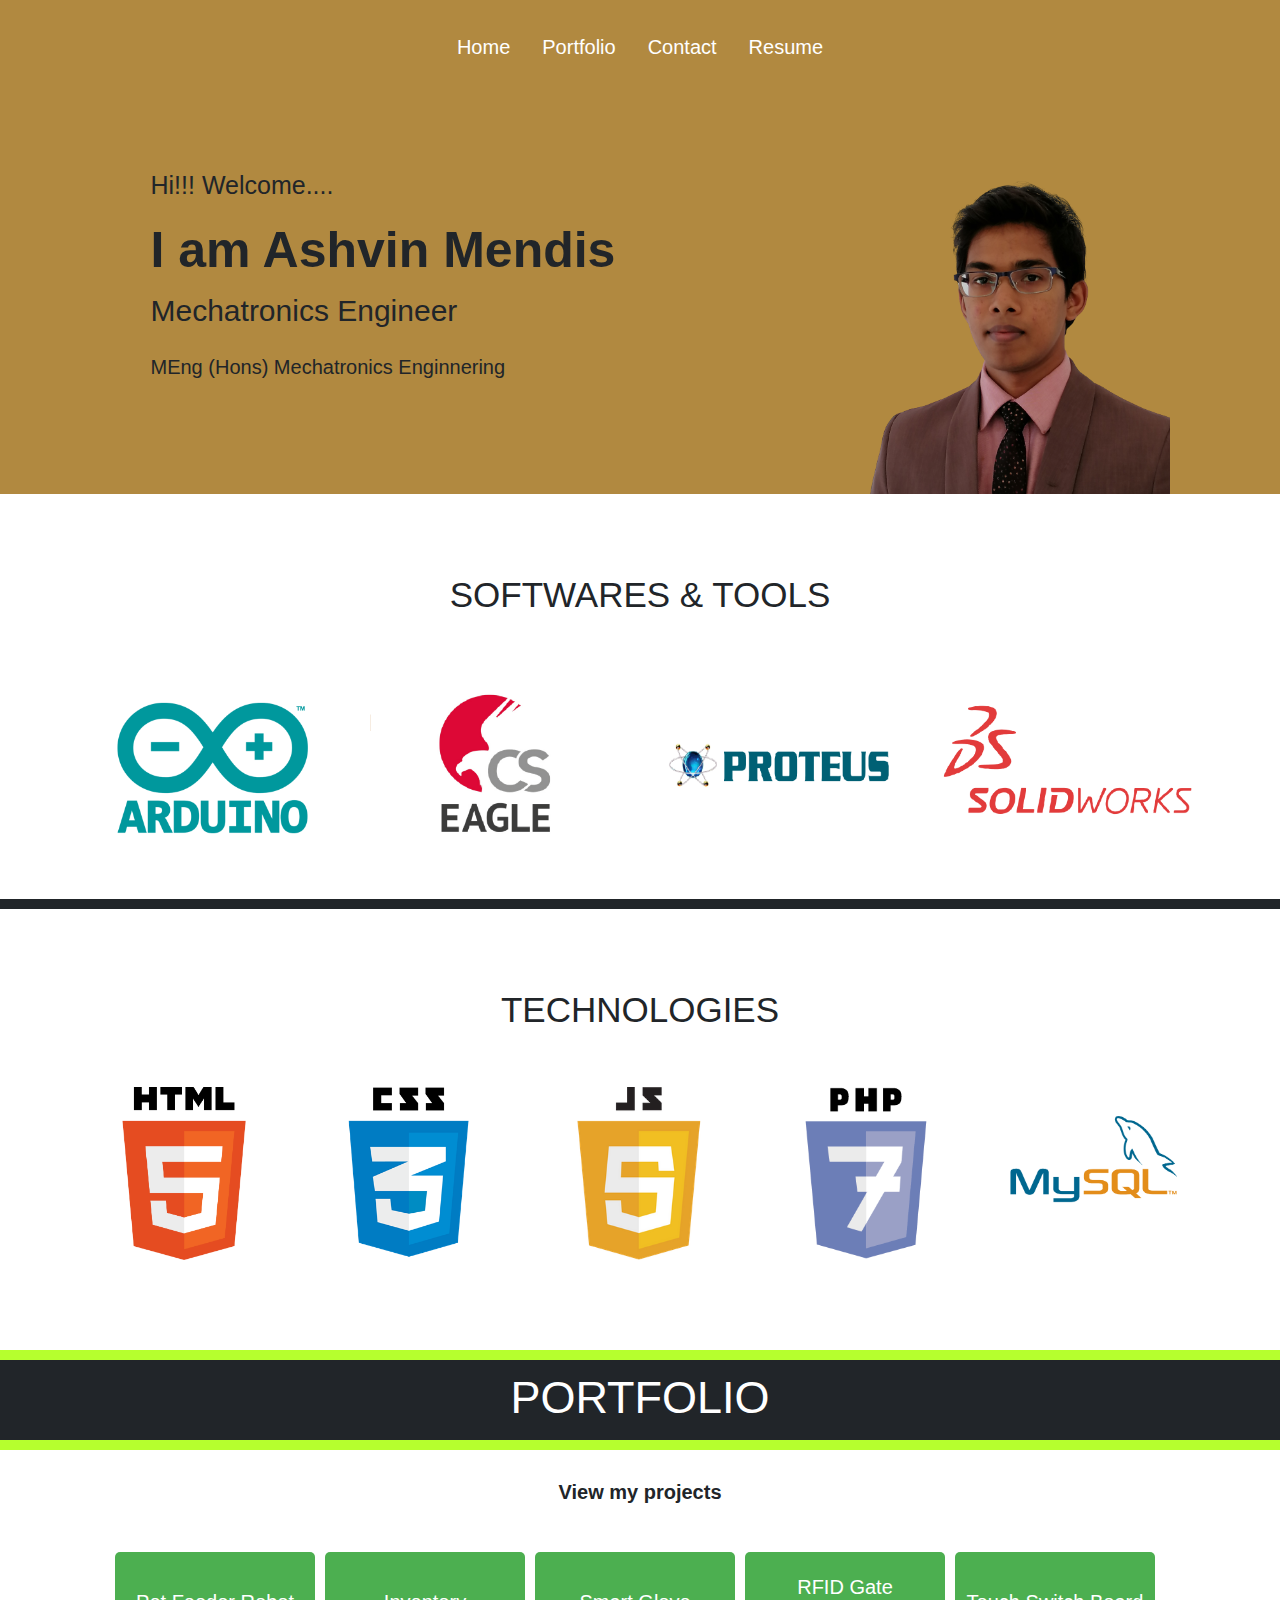
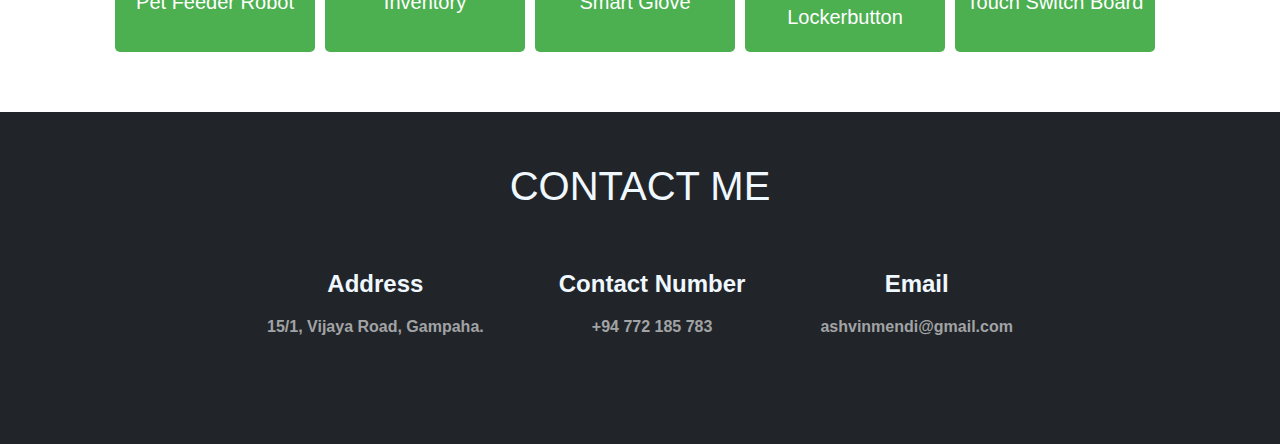
==== commit 5449d7f9: "Update index.html" ====
--- a/index.html
+++ b/index.html
@@ -20,13 +20,34 @@
 @media only screen and (max-width: 767px) {
     .pp{
     padding-top: 50px;
-}
-
-}
-
+    width: 80%;
+}
+}
 @media only screen and (max-width: 767px) {
-    .c1{
-    font-size: 5px;}}
+    .po{
+    width: 80%;
+}
+}
+
+
+@media only screen and (max-width: 767px) {
+    .cc{
+        margin-top: 1px;}
+    }
+    @media only screen and (min-width: 767px) {
+    .cc{
+        margin-top: 70px;}
+    }
+
+    @media only screen and (max-width: 767px) {
+    .f1{
+       font-size: 15px;}
+    }
+    @media only screen and (min-width: 767px) {
+    .f1{
+       font-size: 20px;}
+    }
+
 
 
 
@@ -87,12 +108,12 @@
 <div class="container">
         <div class="row" style="padding-left: 5%;">
         <div class="col-sm" >
-        <div  class ="cc" style="line-height: 40px; margin-left: 10px;padding-top: 70px;" >
-        
-        <p  style=" font-size: 25px;margin-bottom: 0px;">Hi!!!  Welcome.... </p>
+        <div  class ="cc" style="line-height: 40px; margin-left: 10px;" >
+       
+        <p style=" font-size: 25px;margin-bottom: 0px;">Hi!!!  Welcome.... </p>
         <p style="font-size: 50px; margin-top: 20px; line-height: 50px;"><b>I am Ashvin Mendis</b></p>
         <p style="font-size: 30px;">   Mechatronics Engineer </p>
-        <p  style="font-size: 20px;">  MEng (Hons) Mechatronics Enginnering</p>
+        <p class= "f1" >  MEng (Hons) Mechatronics Enginnering</p>
         
        
                      
@@ -113,18 +134,18 @@
     <h1  style="text-align: center; margin-top: 80px; font-size: 35px;">SOFTWARES & TOOLS</h1>
     <br><br>
     <div class="container">
-        <div class="row justify-content-md-center">
-          <div class="col-md" >
+        <div class="row justify-content-center">
+          <div class="po col-sm" >
               <img src="logo/arduino-logo.png" alt="" width="100%" height="auto" class="img-fluid"  >
           </div>
-          <div class="col-md" >
+          <div class="po col-sm" >
               <img src="logo/eagle.png" alt="" width="100%"  height="auto" class="img-fluid" >
           </div>
         
-          <div class="col-md" >
+          <div class="po col-sm" >
               <img src="logo/protius.png" alt="" width="100%"  height="auto"  class="img-fluid">
           </div>
-          <div class="col-md" >
+          <div class="po col-sm" >
               <img src="logo/solidwork.png" alt="" width="100%"  height="auto" class="img-fluid">
           </div>
         
@@ -138,8 +159,8 @@
     <h1  style="text-align: center; margin-top: 80px; font-size: 35px;">TECHNOLOGIES</h1>
     <br><br>
     <div class="container">
-        <div class="row justify-content-center ">
-          <div class="pp col-sm"  >
+        <div class="row justify-content-center" >
+          <div class="pp col-sm" >
               <img src="logo/htnl5.png" alt="" width="100%" height="auto" class="img-fluid"  >
           </div>
           <div class="pp col-sm" >
@@ -164,13 +185,13 @@
 <!-- PORTFOLIO -->
 
 <div style="background-color:  rgb(182, 255, 46); height: 10px;" >    </div>
-<div style="text-align: center;  background-color: #212529; height: 80px;padding-top: 7px;">
+<div style="text-align: center;  background-color: #212529; height: 80px;padding-top: 11px;">
     <h1 style="font-size: 45px; color: white;">PORTFOLIO</h1>
 </div>
 
 <div style="background-color:  rgb(182, 255, 46); height: 10px;"></div>
 
-<div style="text-align: center;padding: 50px 0 ;"><h5>View my projects</h5> </div>
+<div style="text-align: center;padding: 30px 0 ;"><h5>View my projects</h5> </div>
 
 <div class="container " style=" margin-top: 10px; margin-bottom: 50px;">
     <div class="row justify-content-center ">
@@ -197,16 +218,16 @@
 <div id="con"></div>
 
 <div style="background-color: #212529; color: aliceblue; padding: 50px 0pc 50px;">
-<div style="text-align: center; margin-bottom: 100px;">
+<div style="text-align: center; margin-bottom: 60px;">
     <h1 >CONTACT ME</h1>
 </div>
 <div class="container">
 <div class="row justify-content-md-center">
-    <div class="col-md-auto" style=" text-align: center;padding-bottom: 30px; ">
+    <div class="col-md-auto" style=" text-align: center;padding-bottom: 50px; ">
         <h4 style="font-size: 24px; padding-bottom: 10px;">Address</h4>
         <h3 class="detail" style="font-size: 16px;">15/1, Vijaya Road, Gampaha.</h3>
     </div>
-    <div class="col-md-auto" style=" text-align: center; padding: 0px 60px 30px 60px;"> 
+    <div class="col-md-auto" style=" text-align: center; padding: 0px 60px 50px 60px;"> 
         <h4 style="font-size: 24px;padding-bottom: 10px;">Contact Number</h4>
         <h3 class="detail" style="font-size: 16px;">+94 772 185 783</h3>
     </div>
